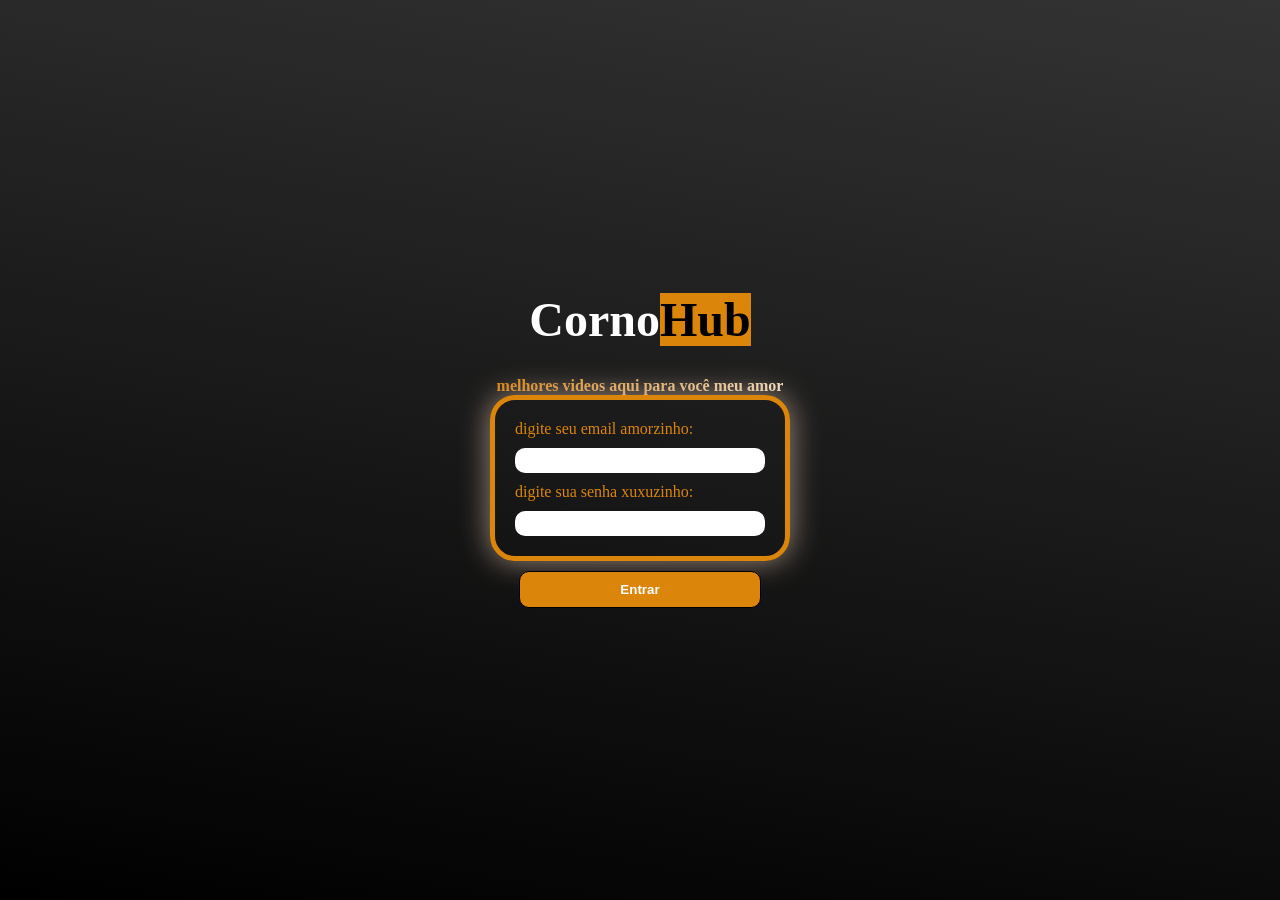
==== CornoHub/index.html @ 01cc6e02 "Add files via upload" ====
<!DOCTYPE html>
<html lang="en">
<head>
    <meta charset="UTF-8">
    <meta name="viewport" content="width=device-width, initial-scale=1.0">
    <link rel="stylesheet" href="menu/style.css">
    <script src="menu/script.js" defer></script>
    <title>CornoHub</title>
</head>
<body>
    <h1>
        <span class="branco">Corno</span><span class="laranja">Hub</span>
    </h1>
    <p>melhores videos aqui para você meu amor</p>
   
   <div class="menu">
    <label for="nome">digite seu email amorzinho:</label>
    <input type="email" id="email">
    <label  for="senha">digite sua senha xuxuzinho:</label>
    <input type="password" id="senha">
   </div>
   <button onclick="login()" class="btn">Entrar</button>
</body>
</html>
---- CornoHub/menu/style.css ----
*{
    margin: 0;
    padding: 0;
    box-sizing: border-box;

}

body{
    background: linear-gradient(10deg, black, #333);
    color: white;
    display: flex;
    justify-content: center;
    align-items: center;
    height: 100vh;
    flex-direction: column;

}

label{
    display: block;
    color: rgb(220, 133, 11)


}

.menu{
  display: flex;
  flex-direction: column;
  gap: 10px;
  border: 5px solid rgb(220, 133, 11);
  border-radius: 25px;
  padding: 20px;
  width: 300px;
  box-shadow: 0px 0px 30px rgba(199, 172, 151, 0.792);
}

input{
   padding: 5px;
   border: none;
    border-radius: 10px;
    cursor: pointer;
    transition: all 0.3s ease;
    color: rgb(220, 133, 11);
}

input:hover{
    transform: scale(1.07);
}

input:active{
    transform: scale(0.95);
}

.branco{
    font-size: 3rem;
    margin-bottom: 20px;
    color: white;
}

.laranja{
    font-size: 3rem;
    margin-bottom: 20px;
    background-color: rgb(220, 133, 11);
    color: black;
}

h1{
    margin-bottom: 30px;
}

p{
   font-size: 16px;
   font-weight: bold;

    background: linear-gradient(270deg, white, rgb(220, 133, 11), white, rgb(220, 133, 11));
    background-size: 400% 400%;

    -webkit-background-clip: text;
    background-clip: text;
    -webkit-text-fill-color: transparent;
   color: transparent;

    animation: gradientes 8s ease infinite;
}

@keyframes gradientes{
    0%{
        background-position: 0% 50%;
    }
    50%{
        background-position: 100% 50%;
    }
    100%{
        background-position: 0% 50%;
    }
}

.btn{
    padding: 10px 100px;
    border-radius: 10px;
    border: 1px solid black;
    color: white;
    font-weight: bold;
    background-color: rgb(220, 133, 11);
    cursor: pointer;
    margin-top: 10px;
    transition: all 0.3s ease;
}
.btn:hover{
    transform: scale(1.05);
    box-shadow: 0px 0px 15px rgba(220, 133, 11, 0.8);
}
.btn:active{
    transform: scale(0.95);
}
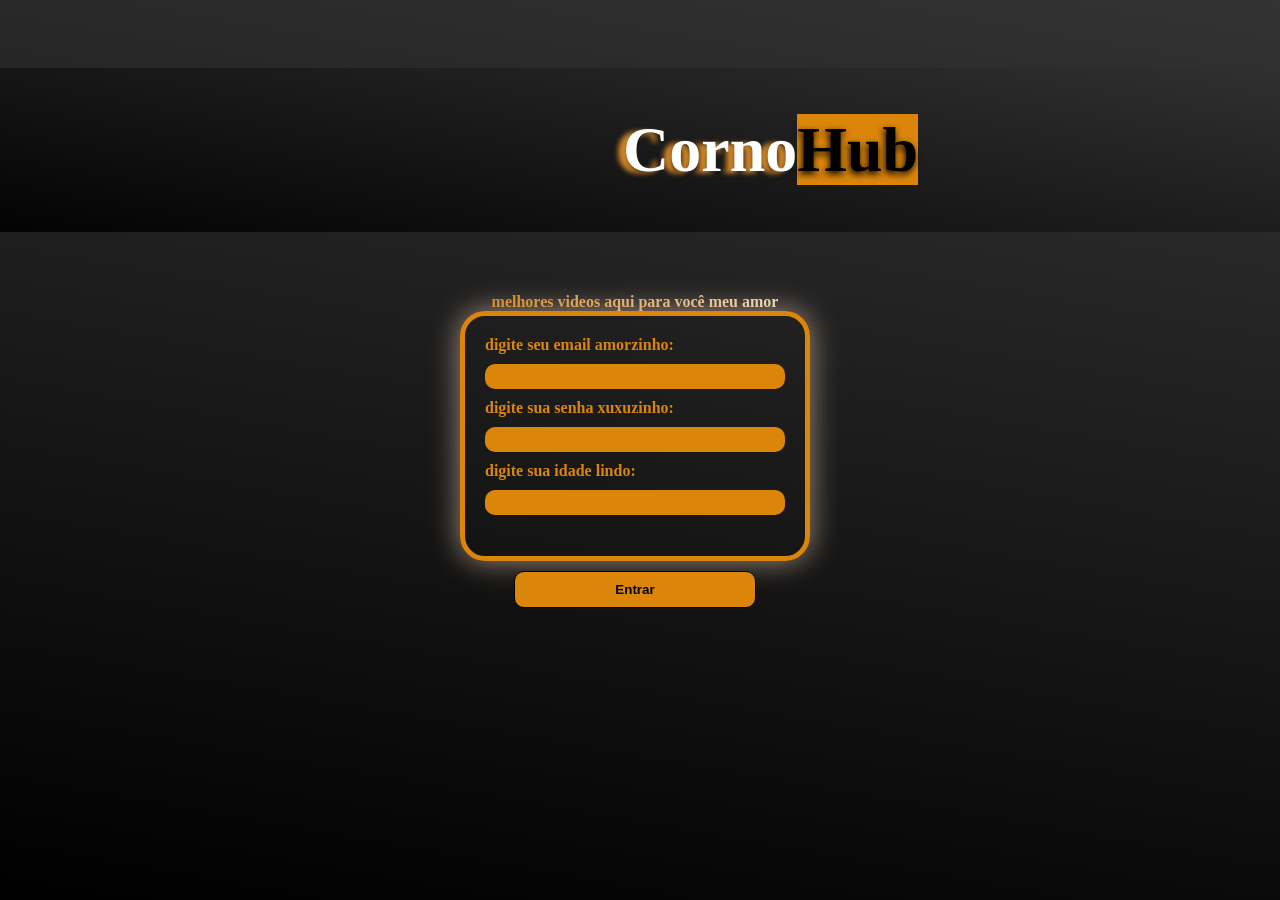
==== commit 442810c2: "Add files via upload" ====
--- a/CornoHub/index.html
+++ b/CornoHub/index.html
@@ -8,9 +8,11 @@
     <title>CornoHub</title>
 </head>
 <body>
+    <div class="titulo">
     <h1>
         <span class="branco">Corno</span><span class="laranja">Hub</span>
     </h1>
+    </div>
     <p>melhores videos aqui para você meu amor</p>
    
    <div class="menu">
@@ -18,6 +20,8 @@
     <input type="email" id="email">
     <label  for="senha">digite sua senha xuxuzinho:</label>
     <input type="password" id="senha">
+    <label  for="senha">digite sua idade lindo:</label>
+    <input type="password" id="idade">
    </div>
    <button onclick="login()" class="btn">Entrar</button>
 </body>
--- a/CornoHub/menu/style.css
+++ b/CornoHub/menu/style.css
@@ -18,7 +18,8 @@
 
 label{
     display: block;
-    color: rgb(220, 133, 11)
+    color: rgb(220, 133, 11);
+    font-weight: bold;
 
 
 }
@@ -30,8 +31,10 @@
   border: 5px solid rgb(220, 133, 11);
   border-radius: 25px;
   padding: 20px;
-  width: 300px;
+  height: 250px;
+  width: 350px;
   box-shadow: 0px 0px 30px rgba(199, 172, 151, 0.792);
+  margin-left: -10px;
 }
 
 input{
@@ -40,11 +43,13 @@
     border-radius: 10px;
     cursor: pointer;
     transition: all 0.3s ease;
-    color: rgb(220, 133, 11);
+    color: rgb(0, 0, 0);
+    background-color: rgba(220, 133, 11);
 }
 
 input:hover{
     transform: scale(1.07);
+    box-shadow: 0px 0px 10px #d28526;
 }
 
 input:active{
@@ -52,25 +57,30 @@
 }
 
 .branco{
-    font-size: 3rem;
+    font-size: 4rem;
     margin-bottom: 20px;
-    color: white;
+    color: white; 
+    text-shadow: -8px 2px 5px #d28526; 
 }
 
 .laranja{
-    font-size: 3rem;
+    font-size: 4rem;
     margin-bottom: 20px;
     background-color: rgb(220, 133, 11);
     color: black;
+    text-shadow: -1px 3px 7px #000000;
 }
 
 h1{
     margin-bottom: 30px;
+    margin-left: 82vh;
+    transform: translateY(15px);  
 }
 
 p{
    font-size: 16px;
    font-weight: bold;
+   margin-left: -10px;
 
     background: linear-gradient(270deg, white, rgb(220, 133, 11), white, rgb(220, 133, 11));
     background-size: 400% 400%;
@@ -99,12 +109,13 @@
     padding: 10px 100px;
     border-radius: 10px;
     border: 1px solid black;
-    color: white;
+    color: rgb(0, 0, 0);
     font-weight: bold;
     background-color: rgb(220, 133, 11);
     cursor: pointer;
     margin-top: 10px;
     transition: all 0.3s ease;
+    margin-left: -10px;
 }
 .btn:hover{
     transform: scale(1.05);
@@ -112,6 +123,17 @@
 }
 .btn:active{
     transform: scale(0.95);
+}
+
+.titulo{
+    background: linear-gradient(10deg, black, #333);
+    padding: 30px; 
+    margin-bottom: 600px;
+    position: fixed;
+    width: 1570px;
+    border-radius: 20px;
+    
+
 }
 
 
@@ -123,3 +145,4 @@
 
 
 
+
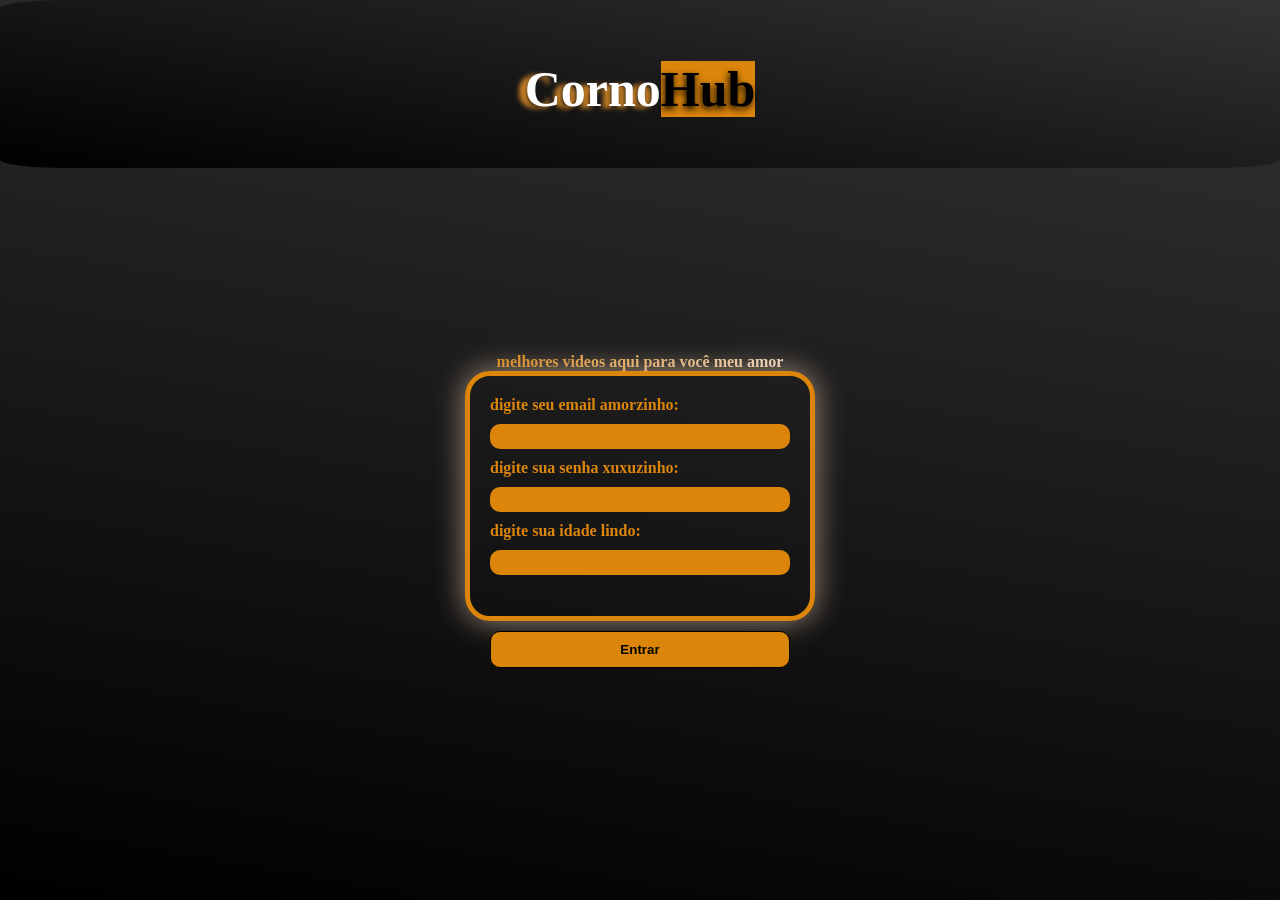
==== commit 5d911377: "Add files via upload" ====
--- a/CornoHub/index.html
+++ b/CornoHub/index.html
@@ -1,5 +1,5 @@
 <!DOCTYPE html>
-<html lang="en">
+<html lang="Pt-Br">
 <head>
     <meta charset="UTF-8">
     <meta name="viewport" content="width=device-width, initial-scale=1.0">
--- a/CornoHub/menu/style.css
+++ b/CornoHub/menu/style.css
@@ -11,8 +11,10 @@
     display: flex;
     justify-content: center;
     align-items: center;
-    height: 100vh;
+    min-height: 100vh;
     flex-direction: column;
+    padding-top: 120px;
+    overflow-x: hidden;
 
 }
 
@@ -32,9 +34,10 @@
   border-radius: 25px;
   padding: 20px;
   height: 250px;
-  width: 350px;
+  width: 100%;
+  max-width: 350px;
   box-shadow: 0px 0px 30px rgba(199, 172, 151, 0.792);
-  margin-left: -10px;
+ 
 }
 
 input{
@@ -61,6 +64,8 @@
     margin-bottom: 20px;
     color: white; 
     text-shadow: -8px 2px 5px #d28526; 
+    font-size: clamp( 20px, 8vw, 50px);
+    text-align: center;
 }
 
 .laranja{
@@ -69,18 +74,28 @@
     background-color: rgb(220, 133, 11);
     color: black;
     text-shadow: -1px 3px 7px #000000;
+    font-size: clamp( 20px, 8vw, 50px);
+    text-align: center;
+}
+
+@media (max-width: 768px){
+    .branco,
+    .laranja{
+        font-size: 2.5rem; 
+    }
 }
 
 h1{
     margin-bottom: 30px;
-    margin-left: 82vh;
-    transform: translateY(15px);  
+    margin-top: 40px;
+    text-align: center;
+    max-width: max-content;
 }
 
 p{
    font-size: 16px;
    font-weight: bold;
-   margin-left: -10px;
+   text-align: center;
 
     background: linear-gradient(270deg, white, rgb(220, 133, 11), white, rgb(220, 133, 11));
     background-size: 400% 400%;
@@ -107,6 +122,8 @@
 
 .btn{
     padding: 10px 100px;
+    width: 100%;
+    max-width: 300px;
     border-radius: 10px;
     border: 1px solid black;
     color: rgb(0, 0, 0);
@@ -115,7 +132,6 @@
     cursor: pointer;
     margin-top: 10px;
     transition: all 0.3s ease;
-    margin-left: -10px;
 }
 .btn:hover{
     transform: scale(1.05);
@@ -127,13 +143,23 @@
 
 .titulo{
     background: linear-gradient(10deg, black, #333);
-    padding: 30px; 
-    margin-bottom: 600px;
     position: fixed;
-    width: 1570px;
-    border-radius: 20px;
-    
+    top: 0;
+    left: 0;
+    width: 100%;
+    padding: 20px;
+    border-radius: 5%;
 
+    display: flex;
+    justify-content: center;
+    align-items: center;
+    text-align: center;
+}
+
+@media (max-width: 768px){
+    h1{
+        font-size: 3rem;
+    }
 }
 
 
@@ -145,4 +171,3 @@
 
 
 
-
